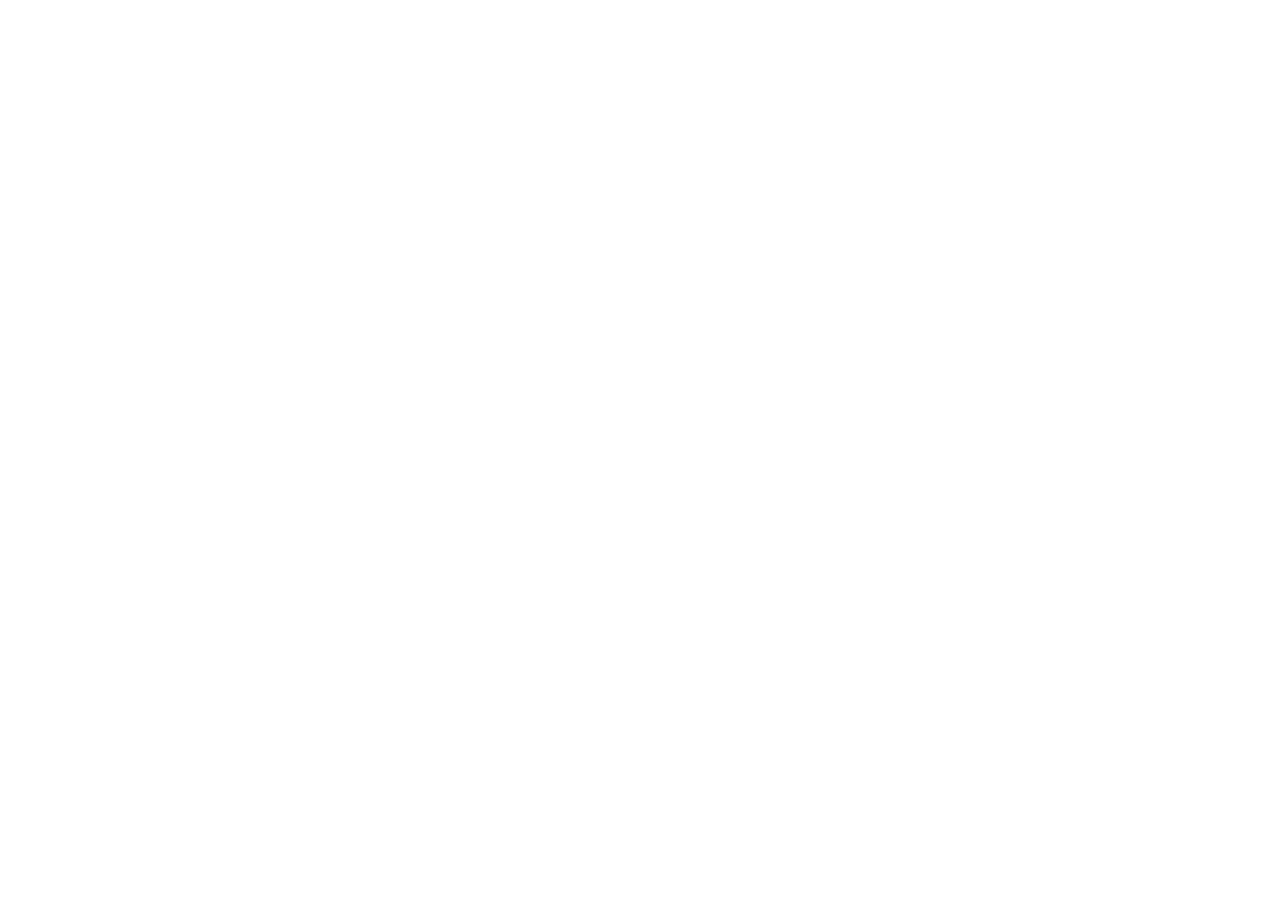
==== public/historia.html @ 46c85398 "add - linkei as pastas entre elas" ====
<html lang="en">
<head>
    <meta charset="UTF-8">
    <meta name="viewport" content="width=device-width, initial-scale=1.0">
    <title>História do Homem-Aranha</title>
     <link rel="stylesheet" href="style.css">
</head>
<body>
    
    <script src="script/script.js"></script>
</body>
</html>
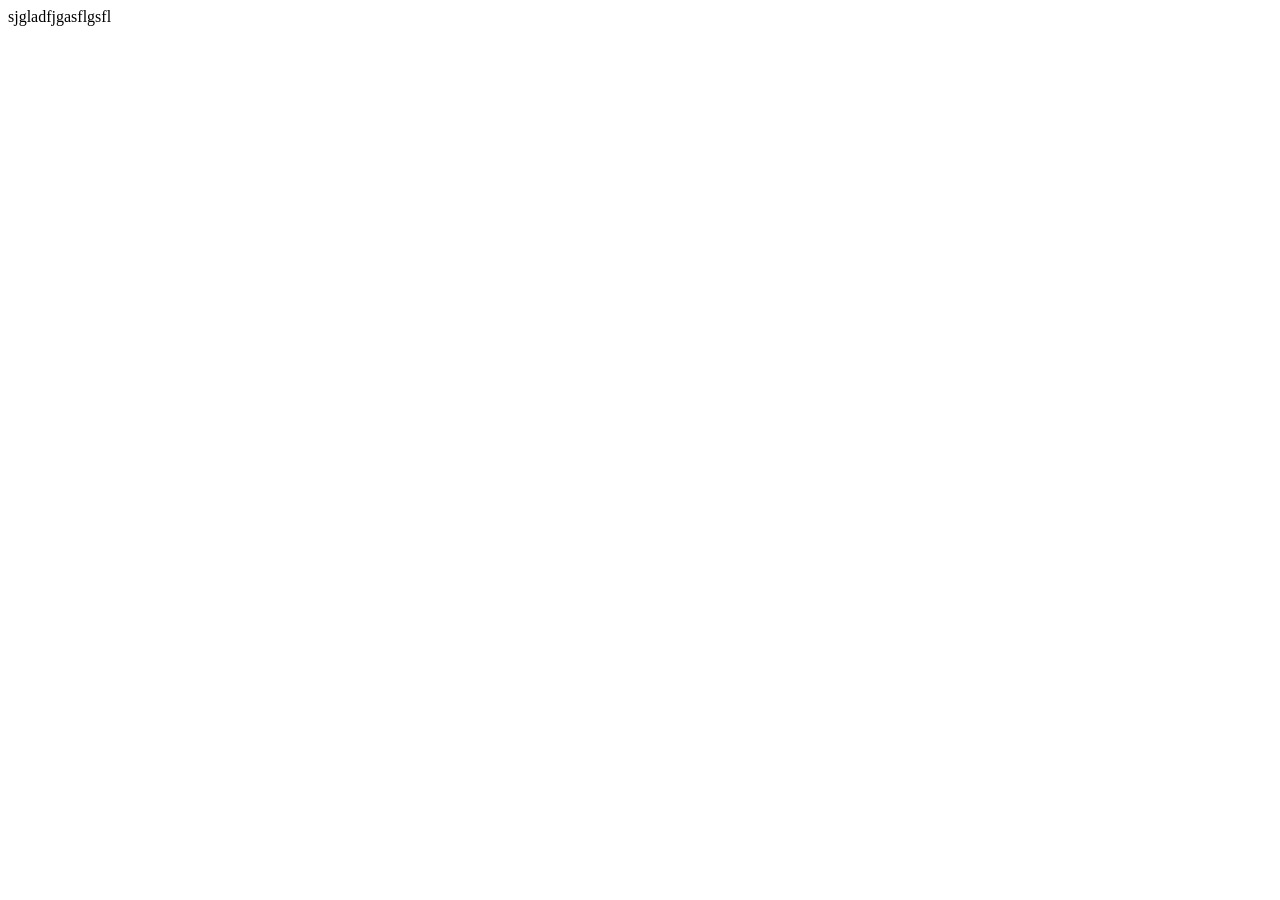
==== commit ae4bbbcb: "add - imagem fundo" ====
--- a/public/historia.html
+++ b/public/historia.html
@@ -6,6 +6,7 @@
      <link rel="stylesheet" href="style.css">
 </head>
 <body>
+    <p> sjgladfjgasflgsfl</p>
     
     <script src="script/script.js"></script>
 </body>
